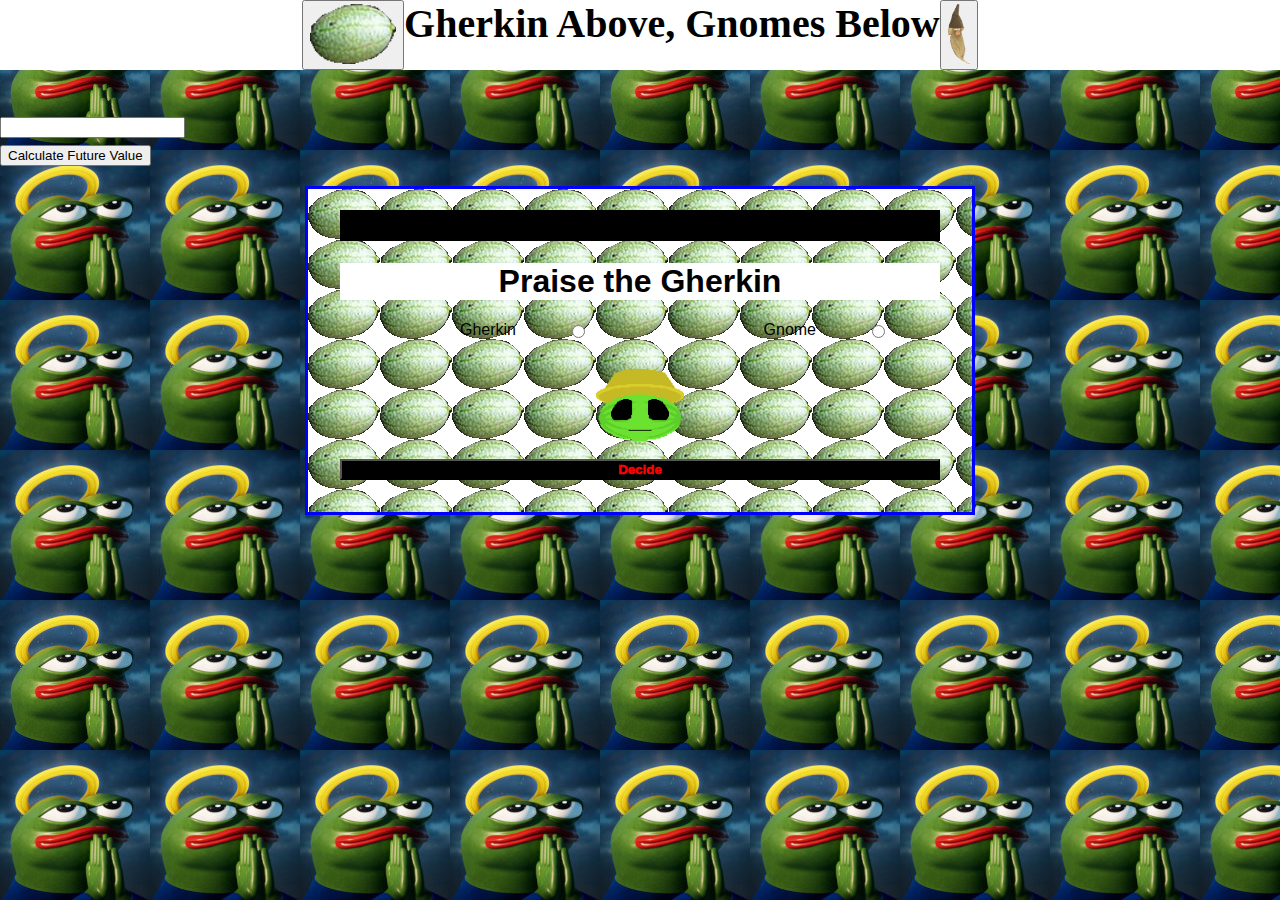
==== Base/index.html @ d49c737d "Sorted files, they still need to be corrected" ====
<!DOCTYPE html>
<html>
<head>
    <meta charset="UTF-8">
    <meta name="viewport" content="width=device-width, initial-scale=1">
    <title>Worship the Great Gherkin</title>
    <link id='stylesheet' rel="stylesheet" href="Index_Source.css">
    <link id="searchbarstylesheet" rel="stylesh" href="../Search_bar_css.css">
</head>
<body>
    <h2>
        <input type="text" id="Search_bar" name="Search_bar">
        <br>
        <input type="button" id="search_btn" value="Calculate Future Value">
    </h2>

    <main>
        <h1 id="PraiseCommand"></h1>
        <h1 id="WorshipDemand">Praise the Gherkin</h1>
        <form id ="WillPraise" name="PraiseHim"
            action="He_Is_Praised.html" method="get">
        
            <div>
                <!--On radio button change, change Gherkin image from happy to angry-->
                <label for="Gherkin" id="Gherkin">Gherkin</label>
                <input type="radio" id="GherkinBtn" name="GorG" value="Gherkin" class="Btn">

                <label for="Gnome">Gnome</label>
                <input type="radio" id="GnomeBtn" name="GorG" value="Gnome" class="Btn">
            </div>

            <div>
                <label for="buttonStatus" id="RadioStatus"><img src="../images/NeutralGherkin.png" id="Gherkin_image" class="center"></label>
            </div>

            <div>
                <input type="button" id="BtnDecision" value="Decide">
            </div>
        </form>
    </main>
    <script src="Gherkin_JS.js"></script>
    <script src="../Search_bar_lib.js"></script>
</body>
</html>
---- Base/Index_Source.css ----
body {
    font-family: Arial, Helvetica, sans-serif;
    background-color: white;
    margin: 0 auto;
    width: auto;
    padding: 0 0em 1em;
    background-image: url("../images/PepePray.jpg");
}
main {
    background-color: white;
    width: 600px;
    border: 3px solid blue;
    padding: 0 2em 1em;
    margin: auto;
    background-image: url("../images/GherkinIcon.png");
}
h1 {
    color: black;
    width: auto;
    text-align: center;
    background-color: white;
}
#PraiseCommand {
    color: red;
    height: 31px;
    background-color: black;
}
div {
    display: flex;
    justify-content: center;
    margin-bottom: 1em;
}
label {
    display: inline-block;
    width: 11em;
    text-align: right;
}
input {
    margin-left: auto;
    margin-right: auto;
}
span {
    color: red;
}
.center {
    display: block;
    margin-left: auto;
    margin-right: auto;
    width: 50%;
  }

#BtnDecision {
    background-color: black;
    color: red;
    font-weight: 999;
    width: 100%;
}
#GAGB {
    background-color: white;
    width: auto;
    font-weight: 900;
    font-family: "Papyrus", fantasy;
    font-size: 40px;
    height: 70px;
}

/* Dropdown Button */
.dropbtn {
    background-color: #3498DB;
    color: white;
    padding: 16px;
    font-size: 16px;
    border: none;
    cursor: pointer;
  }
  
  /* Dropdown button on hover & focus */
  .dropbtn:hover, .dropbtn:focus {
    background-color: #2980B9;
  }
  
  /* The container <div> - needed to position the dropdown content */
  .dropdown {
    position: relative;
    display: inline-block;
  }
  
  /* Dropdown Content (Hidden by Default) */
  .dropdown-content {
    display: none;
    position: absolute;
    background-color: #f1f1f1;
    min-width: 160px;
    box-shadow: 0px 8px 16px 0px rgba(0,0,0,0.2);
    z-index: 1;
  }
  
  /* Links inside the dropdown */
  .dropdown-content a {
    color: black;
    padding: 12px 16px;
    text-decoration: none;
    display: block;
  }
  
  /* Change color of dropdown links on hover */
  .dropdown-content a:hover {background-color: #ddd;}
  
  /* Show the dropdown menu (use JS to add this class to the .dropdown-content container when the user clicks on the dropdown button) */
  .show {display:block;}
---- Search_bar_css.css ----
#Search_bar{
  margin: 0 auto;
  width: 600px;
  border: 3px solid gray;
  background-color: whitesmoke;
}
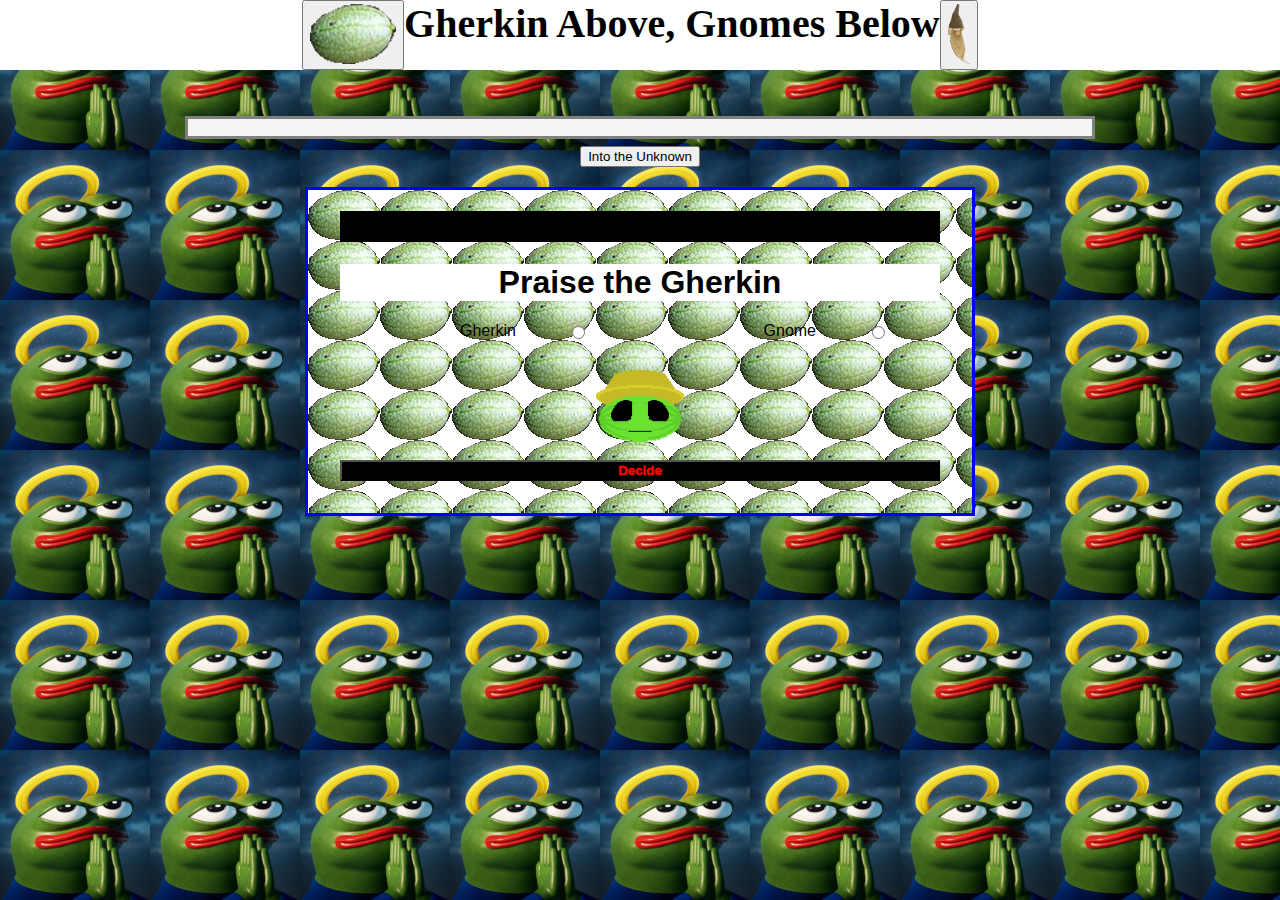
==== commit 72a313a8: "Added game made pages work yeet" ====
--- a/Base/index.html
+++ b/Base/index.html
@@ -5,13 +5,13 @@
     <meta name="viewport" content="width=device-width, initial-scale=1">
     <title>Worship the Great Gherkin</title>
     <link id='stylesheet' rel="stylesheet" href="Index_Source.css">
-    <link id="searchbarstylesheet" rel="stylesh" href="../Search_bar_css.css">
+    <link id="searchbarstylesheet" rel="stylesheet" href="../Search_bar_css.css">
 </head>
 <body>
     <h2>
         <input type="text" id="Search_bar" name="Search_bar">
         <br>
-        <input type="button" id="search_btn" value="Calculate Future Value">
+        <input type="button" id="search_btn" value="Into the Unknown">
     </h2>
 
     <main>
--- a/Search_bar_css.css
+++ b/Search_bar_css.css
@@ -1,6 +1,14 @@
+/*
+Here I used h2 to center the search bar and button. It's hacky but best I could do with an idea
+I had two days to fulfill lol
+ */
+h2 {
+  text-align: center;
+}
+
 #Search_bar{
   margin: 0 auto;
-  width: 600px;
+  width: 900px;
   border: 3px solid gray;
   background-color: whitesmoke;
-}+}
